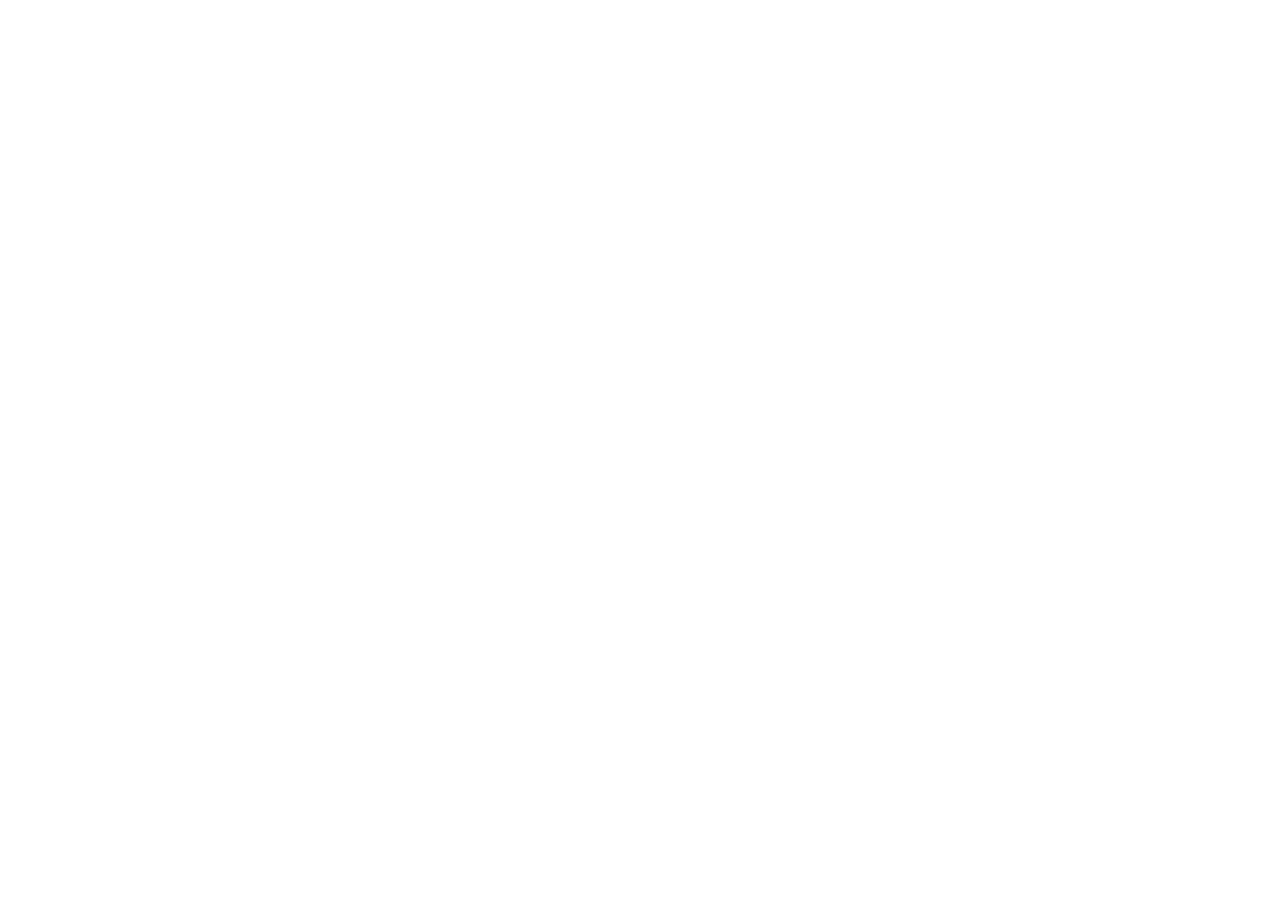
==== app/src/main/resources/templates/admin/adminDashboard.html @ 95431965 "Initial commit" ====
<!-- adminDashboard.html -->

<!-- 
Step-by-Step Explanation of `adminDashboard.html`
This file creates the Admin Dashboard interface for managing doctor-related data 
with search, filter, and modal functionality.


1. Declare the Document Type

   * Use `<!DOCTYPE html>` to ensure HTML5 standards for consistent rendering across browsers.

2. Begin the HTML Document with Thymeleaf Namespace

   * Add the `<html>` tag with `xmlns:th="http://www.thymeleaf.org"` to allow Thymeleaf-specific attributes in Spring-based apps.

3. Head Section – Metadata and Resources

   * Open the `<head>` section for meta info and links to assets and scripts.

4. Set Character Encoding

   * Use UTF-8 to support all characters and prevent encoding issues.

5. Set the Favicon

   * Add a favicon for browser tabs using Thymeleaf pathing: 
     `<link rel="icon" type="image/png" th:href="@{/assets/images/logo/logo.png}" />`.

6. Set the Page Title

   * Give the page a title, e.g., `"Admin Dashboard"`, which will show in the browser tab.

7. Link CSS Stylesheets

   * Include dashboard-specific styles and global site-wide styles:
     - `adminDashboard.css` for layout and design of this page.
     - `style.css` for shared UI components.

8. Link JavaScript Files (with `defer`)

   * Use Thymeleaf's `th:src` to include JS components and utilities:
     - `render.js` (rendering content)
     - `util.js` (utility functions)
     - `header.js` and `footer.js` (for dynamic header/footer)
   * Use `defer` so scripts execute after the HTML is fully parsed.

9. Close the Head and Begin the Body

    * Start the visible part of the webpage. `onload="renderContent()"` is used to call a function when the page is ready.

10. Create the Container

    * Add a `div` with class `container` for layout control.

11. Add a Wrapper Inside the Container

    * Wrap page elements with a `wrapper` div to maintain consistent spacing and organization.

12. Insert a Header Placeholder

    * Add `<div id="header"></div>` for injecting the header via JavaScript.

13. Define the Main Section

    * Use `<main class="main-content">` for the central dashboard area.

14. Add a Search Bar

    * Add an input field with `id="searchBar"` for admin to search content dynamically.

15. Add Filter Dropdowns

    * Use two `<select>` elements:
      - One for time (AM/PM).
      - One for filtering by medical specialty (Cardiologist, Dentist, etc.).

16. Add Content Display Area

    * Insert a `<div id="content"></div>` for dynamic injection of doctor cards or data.

17. Add a Footer Placeholder

    * Use `<div id="footer"></div>` for a JavaScript-rendered footer.

18. Add Modal Structure

    * Include a modal with:
      - A close button (`&times;`)
      - A content area (`#modal-body`) for displaying popup information or forms.

19. Include Page-Specific JavaScript Modules

    * Load JavaScript specific to the admin dashboard:
      - `adminDashboard.js` for dashboard logic.
      - `doctorCard.js` for rendering doctor information cards.
    * Use `type="module"` and `defer` for modern and non-blocking loading.

    HINT:
        `<script type="module" src="../../static/js/adminDashboard.js" defer></script>`
        `<script type="module" src="../../static/js/doctorDashboard.js" defer></script>`
        
        
20. Close the Body and HTML Tags

    * Finish the structure by properly closing all tags.

 -->
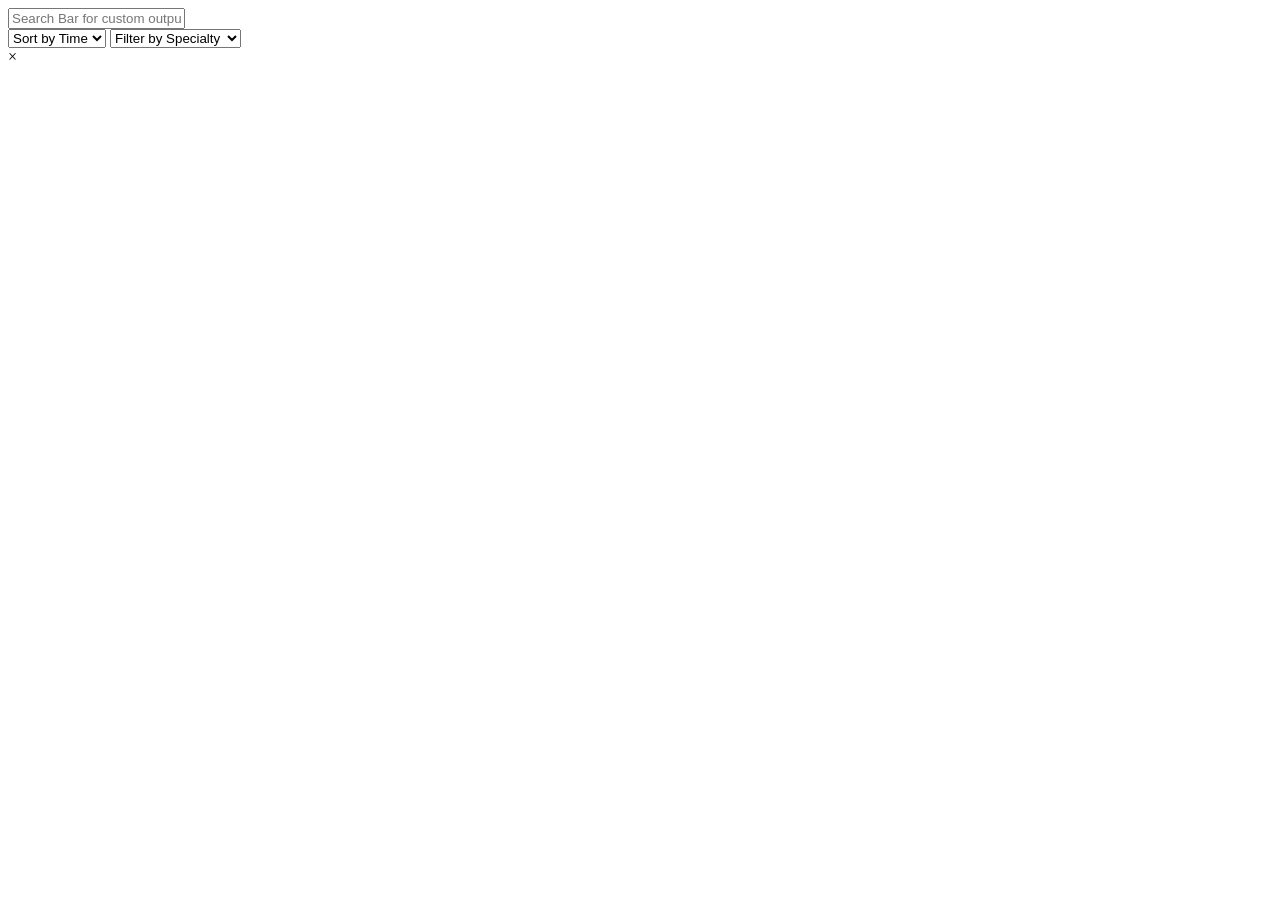
==== commit e6ebc798: "logic added" ====
--- a/app/src/main/resources/templates/admin/adminDashboard.html
+++ b/app/src/main/resources/templates/admin/adminDashboard.html
@@ -1,6 +1,6 @@
 <!-- adminDashboard.html -->
 
-<!-- 
+<!--
 Step-by-Step Explanation of `adminDashboard.html`
 This file creates the Admin Dashboard interface for managing doctor-related data 
 with search, filter, and modal functionality.
@@ -104,6 +104,62 @@
 20. Close the Body and HTML Tags
 
     * Finish the structure by properly closing all tags.
-
- -->
-
+-->
+<!DOCTYPE html>
+<html lang="en" xmlns:th="http://www.thymeleaf.org">
+<head>
+    <meta charset="UTF-8">
+    <link rel="icon" type="image/png" th:href="@{/assets/images/logo/logo.png}" />
+    <title>Admin Dashboard</title>
+    <link rel="stylesheet" th:href="@{/assets/css/adminDashboard.css}">
+    <link rel="stylesheet" th:href="@{/assets/css/style.css}">
+    <script th:src="@{/js/render.js}" defer></script>
+    <script th:src="@{/js/util.js}" defer></script>
+    <script th:src="@{/js/components/header.js}" defer></script>
+    <script th:src="@{/js/components/footer.js}" defer></script>
+    <script type="module" th:src="@{/js/adminDashboard.js}" defer></script>
+    <script type="module" th:src="@{/js/doctorDashboard.js}" defer></script>
+</head>
+<body onload="renderContent()">
+    <div class="container">
+        <div class="wrapper">
+            <div id="header"></div>
+            <main class="main-content">
+                <input type="text" id="searchBar" class="searchBar" placeholder="Search Bar for custom output" />
+                <div class="filter-wrapper">
+                    <select class="filter-select" id="filterTime">
+                        <option value="">Sort by Time</option>
+                        <option value="AM">AM</option>
+                        <option value="PM">PM</option>
+                    </select>
+                    <select class="filter-select" id="filterSpecialty">
+                        <option value="">Filter by Specialty</option>
+                        <option value="Cardiologist">Cardiologist</option>
+                        <option value="Dermatologist">Dermatologist</option>
+                        <option value="Neurologist">Neurologist</option>
+                        <option value="Pediatrician">Pediatrician</option>
+                        <option value="Orthopedic">Orthopedic</option>
+                        <option value="Gynecologist">Gynecologist</option>
+                        <option value="Psychiatrist">Psychiatrist</option>
+                        <option value="Dentist">Dentist</option>
+                        <option value="Ophthalmologist">Ophthalmologist</option>
+                        <option value="Ent">ENT Specialist</option>
+                        <option value="Urologist">Urologist</option>
+                        <option value="Oncologist">Oncologist</option>
+                        <option value="Gastroenterologist">Gastroenterologist</option>
+                        <option value="General">General Physician</option>
+                    </select>
+                </div>
+                <div id="content"></div>
+            </main>
+            <div id="footer"></div>
+        </div>
+    </div>
+    <div id="modal" class="modal">
+        <div class="modal-content">
+            <span class="close" id="closeModal">&times;</span>
+            <div id="modal-body"></div>
+        </div>
+    </div>
+</body>
+</html>
